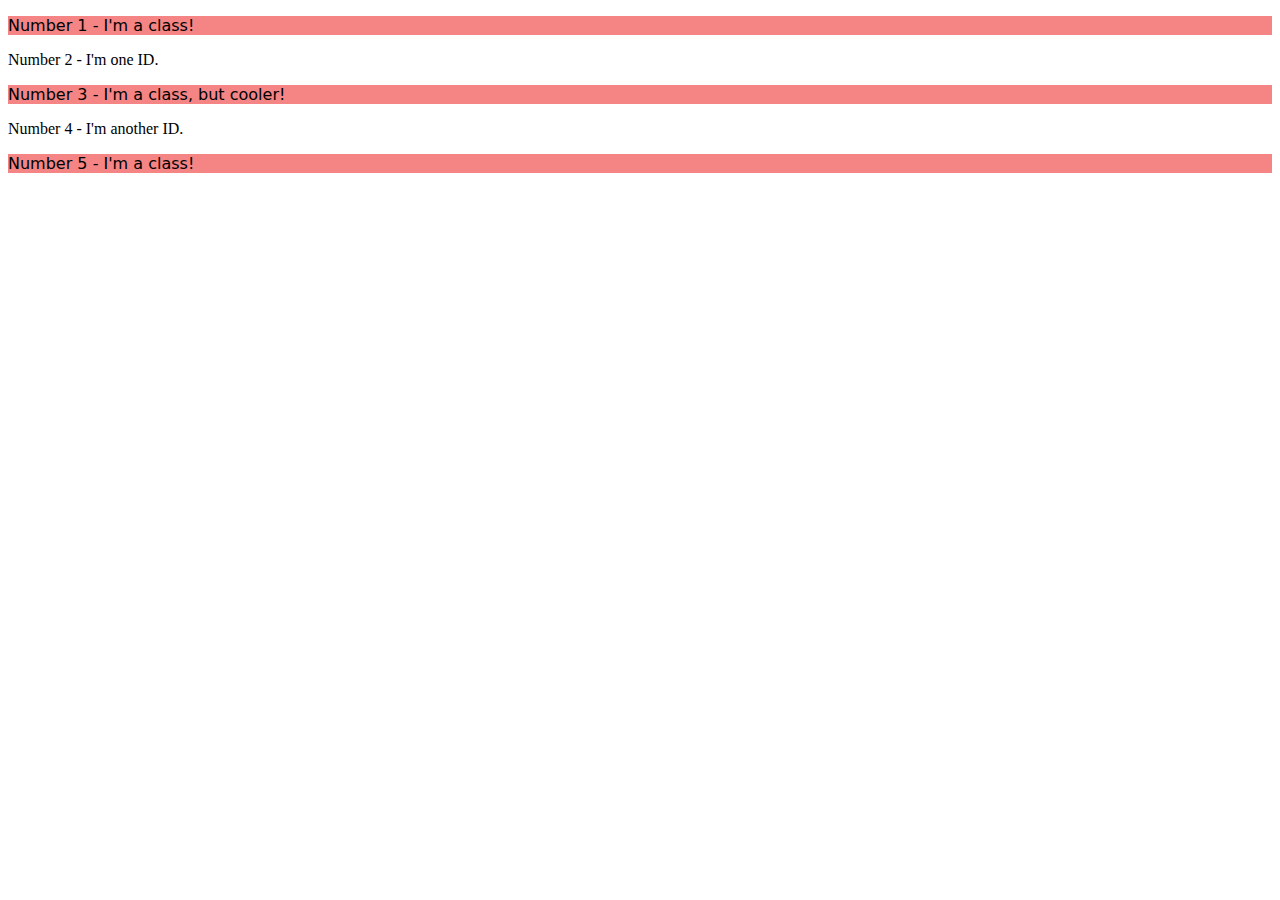
==== foundations/intro-to-css/02-class-id-selectors/index.html @ 5530d90f "Add two classes to each p element and add styling for font and background color to all odd p element" ====
<!DOCTYPE html>
<html lang="en">
  <head>
    <meta charset="UTF-8">
    <meta http-equiv="X-UA-Compatible" content="IE=edge">
    <meta name="viewport" content="width=device-width, initial-scale=1.0">
    <title>Class and ID Selectors</title>
    <link rel="stylesheet" href="style.css">
  </head>
  <body>
    <p class="odd first-p">Number 1 - I'm a class!</p>
    <div>Number 2 - I'm one ID.</div>
    <p class="odd second-p">Number 3 - I'm a class, but cooler!</p>
    <div>Number 4 - I'm another ID.</div>
    <p class="odd third-p">Number 5 - I'm a class!</p>
  </body>
</html>
---- foundations/intro-to-css/02-class-id-selectors/style.css ----
.odd {
	background-color: hsl(0, 85%, 74%);
	font-family: Verdana, "DejaVu sans", sans-serif;
}
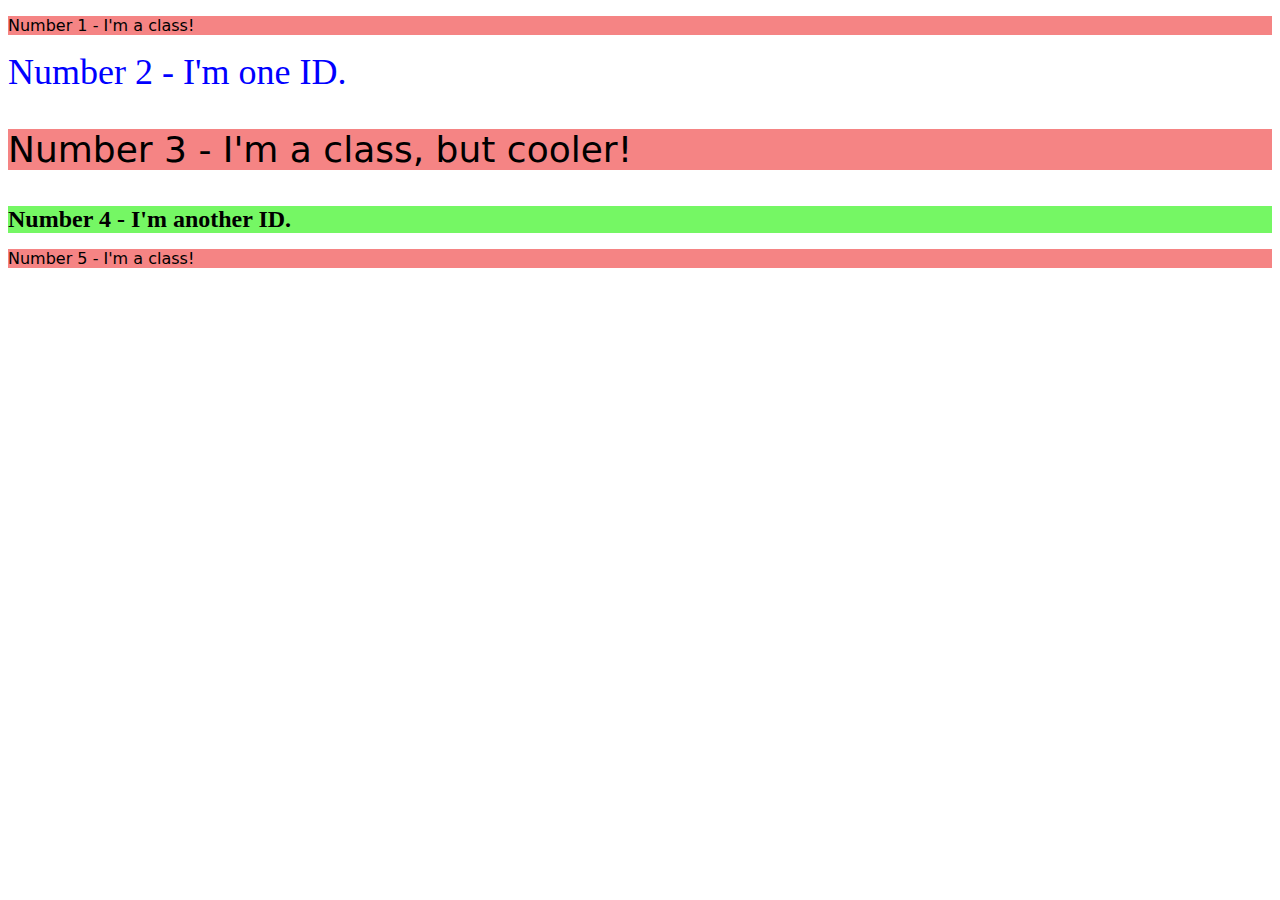
==== commit 8afe18c6: "Remove additional classes from number 1 and number 4 add an ID to number 4 and style the remaining e" ====
--- a/foundations/intro-to-css/02-class-id-selectors/index.html
+++ b/foundations/intro-to-css/02-class-id-selectors/index.html
@@ -8,10 +8,10 @@
     <link rel="stylesheet" href="style.css">
   </head>
   <body>
-    <p class="odd first-p">Number 1 - I'm a class!</p>
-    <div>Number 2 - I'm one ID.</div>
-    <p class="odd second-p">Number 3 - I'm a class, but cooler!</p>
-    <div>Number 4 - I'm another ID.</div>
-    <p class="odd third-p">Number 5 - I'm a class!</p>
+    <p class="odd">Number 1 - I'm a class!</p>
+    <div id="number-2">Number 2 - I'm one ID.</div>
+    <p class="odd number-3">Number 3 - I'm a class, but cooler!</p>
+    <div id="number-4">Number 4 - I'm another ID.</div>
+    <p class="odd">Number 5 - I'm a class!</p>
   </body>
 </html>--- a/foundations/intro-to-css/02-class-id-selectors/style.css
+++ b/foundations/intro-to-css/02-class-id-selectors/style.css
@@ -1,4 +1,19 @@
 .odd {
 	background-color: hsl(0, 85%, 74%);
 	font-family: Verdana, "DejaVu sans", sans-serif;
+}
+
+#number-2 {
+	color: rgb(0, 0, 255);
+	font-size: 36px;
+}
+
+.number-3 {
+	font-size: 36px;
+}
+
+#number-4 {
+	background-color: hsl(113, 90%, 68%);
+	font-size: 24px;
+	font-weight: bold;
 }